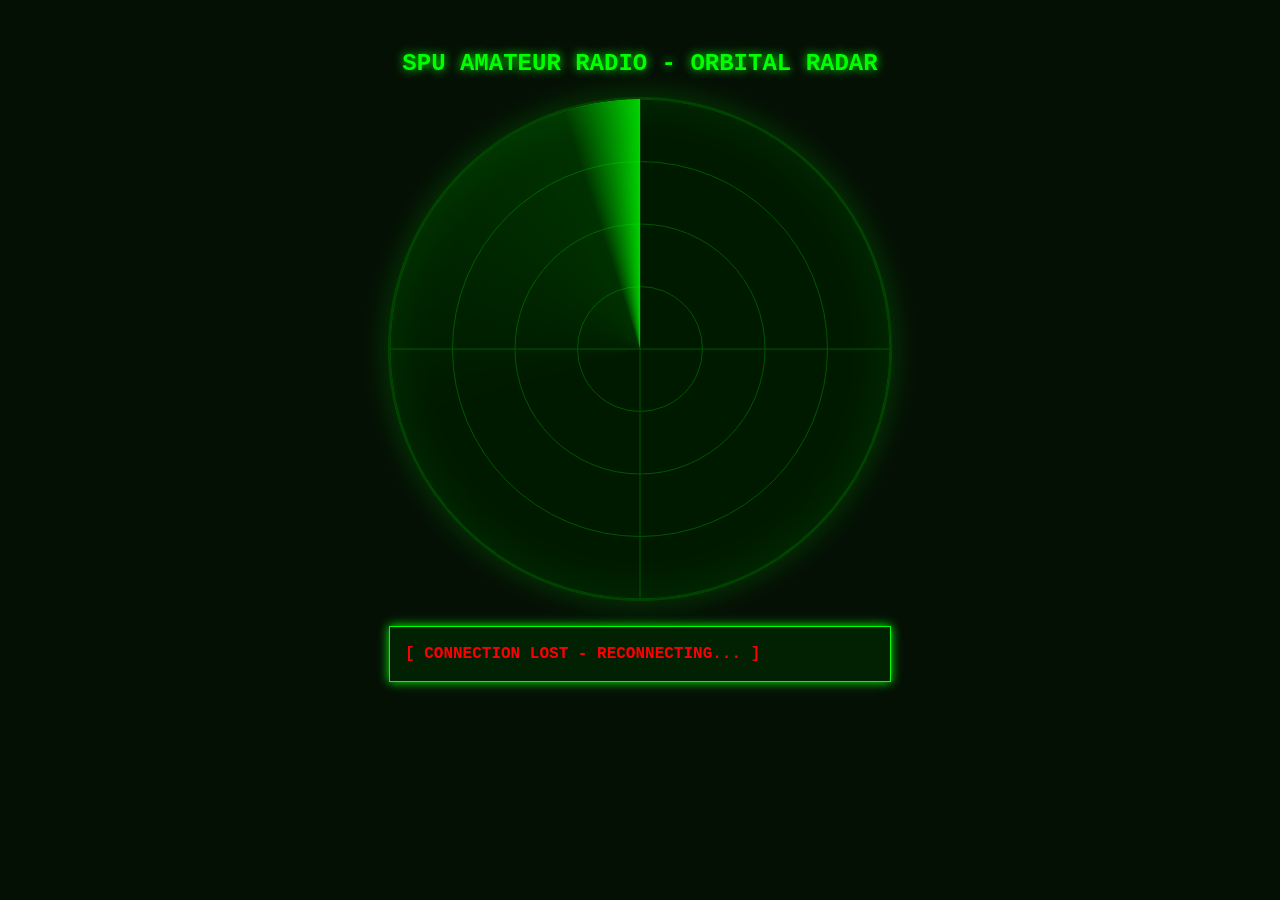
==== spu/templates/index.html @ ad055a50 "SPU Club Station Radar" ====
<!DOCTYPE html>
<html lang="en">
<head>
    <meta charset="UTF-8">
    <meta name="viewport" content="width=device-width, initial-scale=1.0">
    <title>SPU Club Station Radar</title>
    <style>
        /* ตั้งค่าโทนสีหน้าจอเรดาร์ (ดำ-เขียว) */
        body {
            background-color: #051005; 
            color: #00ff00;
            font-family: 'Courier New', Courier, monospace;
            display: flex;
            flex-direction: column;
            align-items: center;
            margin-top: 30px;
        }
        h2 { text-shadow: 0 0 10px #00ff00; }
        
        /* กรอบจอเรดาร์วงกลม */
        .radar-container {
            position: relative;
            width: 500px;
            height: 500px;
            border-radius: 50%;
            background-color: #001a00;
            box-shadow: 0 0 30px rgba(0, 255, 0, 0.2), inset 0 0 50px rgba(0, 255, 0, 0.1);
            overflow: hidden;
            border: 2px solid #004400;
        }
        
        /* เลเยอร์วาดเส้นกริดและเป้าหมาย */
        #radar-ui {
            position: absolute;
            z-index: 2;
        }
        
        /* เลเยอร์แอนิเมชันเส้นสแกนเรดาร์ */
        #radar-sweep {
            position: absolute;
            z-index: 3;
            background: conic-gradient(from 0deg, rgba(0,255,0,0) 70%, rgba(0,255,0,0.1) 95%, rgba(0,255,0,0.8) 100%);
            width: 100%;
            height: 100%;
            border-radius: 50%;
            animation: scan 4s linear infinite;
        }

        @keyframes scan {
            0% { transform: rotate(0deg); }
            100% { transform: rotate(360deg); }
        }

        /* กล่องแสดงข้อมูลด้านล่าง */
        .info-panel {
            margin-top: 25px;
            border: 1px solid #00ff00;
            padding: 15px;
            width: 470px;
            background-color: rgba(0, 50, 0, 0.5);
            box-shadow: 0 0 10px #00ff00;
            line-height: 1.5;
        }
        .info-panel span { font-weight: bold; color: #fff; }
    </style>
</head>
<body>

    <h2>SPU AMATEUR RADIO - ORBITAL RADAR</h2>
    
    <div class="radar-container">
        <canvas id="radar-ui" width="500" height="500"></canvas>
        <div id="radar-sweep"></div>
    </div>
    
    <div class="info-panel" id="info">
        [ SYSTEM INITIALIZING... ESTABLISHING CONNECTION ]
    </div>

    <script>
        const uiCanvas = document.getElementById('radar-ui');
        const ctx = uiCanvas.getContext('2d');
        const infoPanel = document.getElementById('info');
        
        const center = 250; 
        const maxRadius = 250; 

        // ฟังก์ชันวาดเส้นกริดเรดาร์
        function drawGrid() {
            ctx.clearRect(0, 0, 500, 500);
            ctx.strokeStyle = '#005500'; 
            ctx.lineWidth = 1;

            // วาดวงกลมบอกระยะ 4 ชั้น
            for(let i=1; i<=4; i++) {
                ctx.beginPath();
                ctx.arc(center, center, (maxRadius/4)*i, 0, 2*Math.PI);
                ctx.stroke();
            }
            // วาดเส้นแกน X, Y
            ctx.beginPath(); ctx.moveTo(center, 0); ctx.lineTo(center, 500); ctx.stroke();
            ctx.beginPath(); ctx.moveTo(0, center); ctx.lineTo(500, center); ctx.stroke();
        }

        // ฟังก์ชันพล็อตจุดเป้าหมายบนจอ
        function drawTarget(target) {
            drawGrid(); // วาดกริดทับของเก่าเพื่อรีเฟรชจอ

            // แปลงสเกลระยะทาง (สมมติระยะขอบจอคือ 20,000 กม.)
            let r = (target.distance_km / 20000) * maxRadius;
            if (r > maxRadius) r = maxRadius - 10; 

            // แปลงองศา (Bearing) เป็นเรเดียน และปรับให้ 0 องศาอยู่ด้านบน
            let angle = (target.bearing_deg - 90) * (Math.PI / 180);

            // คำนวณพิกัดแกน X, Y
            let x = center + r * Math.cos(angle);
            let y = center + r * Math.sin(angle);

            // พล็อตจุดสีเหลืองเรืองแสง
            ctx.fillStyle = '#ffff00';
            ctx.beginPath();
            ctx.arc(x, y, 4, 0, 2*Math.PI);
            ctx.fill();
            
            ctx.shadowBlur = 10;
            ctx.shadowColor = "yellow";
            
            // พิมพ์ชื่อเป้าหมายกำกับไว้ข้างๆ จุด
            ctx.fillStyle = '#ffffff';
            ctx.font = "12px Courier New";
            ctx.fillText(target.name, x + 10, y + 4);
            
            ctx.shadowBlur = 0;
        }

        // วาดหน้าปัดรอไว้ก่อนระหว่างเชื่อมต่อข้อมูล
        drawGrid();

        // ==========================================
        // ระบบรับข้อมูลแบบ Real-time (Server-Sent Events)
        // ==========================================
        const evtSource = new EventSource("/stream");
        
        // ทำงานเมื่อมีข้อมูลใหม่ส่งมาจาก Python
        evtSource.onmessage = function(event) {
            const data = JSON.parse(event.data);
            
            if(data.error) {
                infoPanel.innerHTML = "API ERROR: " + data.error;
                return;
            }
            
            // อัปเดตข้อมูลตัวหนังสือในกล่องด้านล่าง
            infoPanel.innerHTML = `
                TARGET ID: <span>${data.name}</span><br>
                COORDINATES: <span>LAT ${data.lat.toFixed(4)} / LON ${data.lon.toFixed(4)}</span><br>
                BEARING (AZ): <span>${data.bearing_deg.toFixed(2)}&deg;</span><br>
                DISTANCE: <span>${data.distance_km.toFixed(2)} km</span>
            `;
            
            // ส่งข้อมูลไปพล็อตจุดบนเรดาร์
            drawTarget(data);
        };

        // ทำงานเมื่อการเชื่อมต่อมีปัญหา
        evtSource.onerror = function(err) {
            console.error("EventSource failed:", err);
            infoPanel.innerHTML = "<span style='color:red;'>[ CONNECTION LOST - RECONNECTING... ]</span>";
        };
    </script>
</body>
</html>
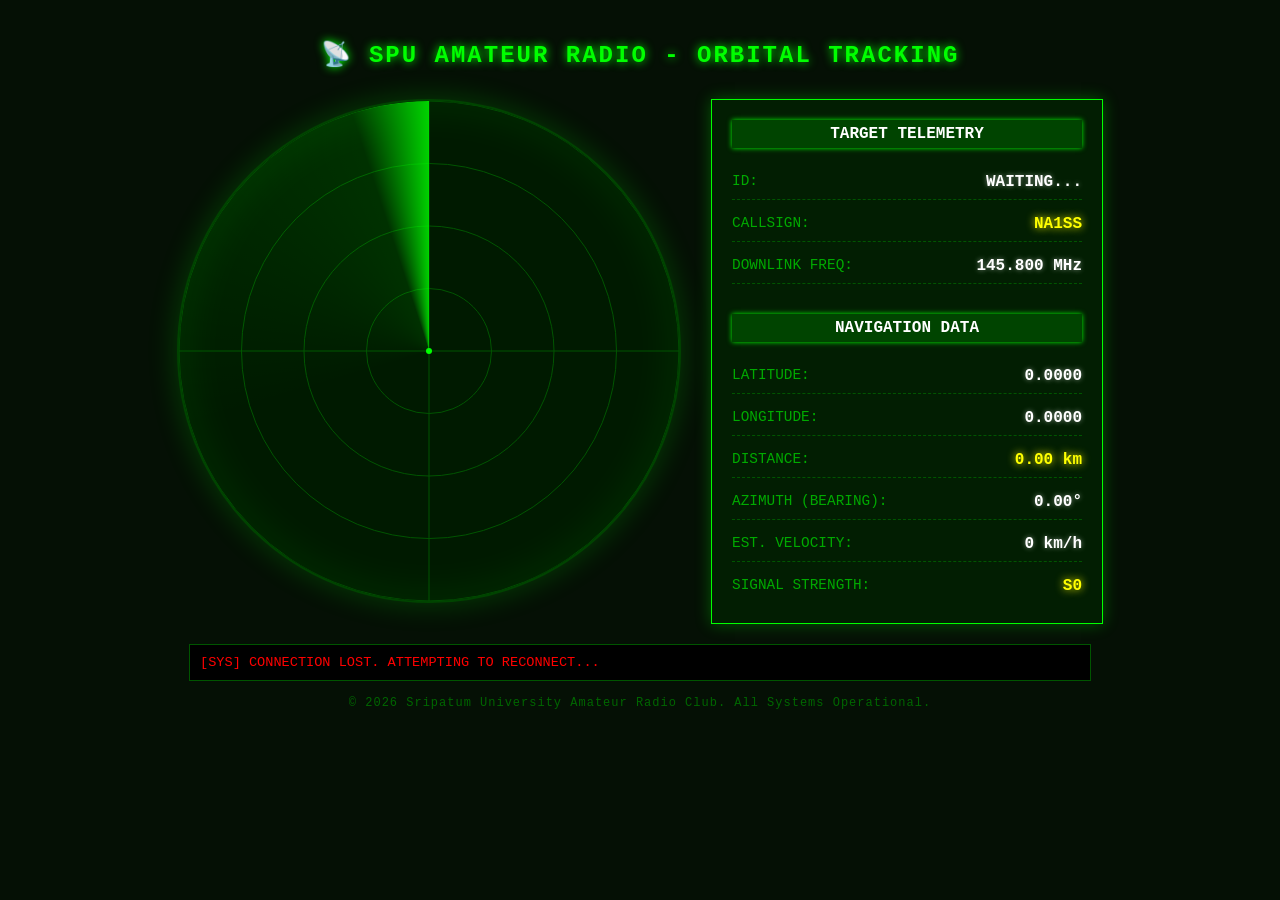
==== commit caf23bc4: "SPU Club Station Radar" ====
--- a/spu/templates/index.html
+++ b/spu/templates/index.html
@@ -10,14 +10,30 @@
             background-color: #051005; 
             color: #00ff00;
             font-family: 'Courier New', Courier, monospace;
+            margin: 0;
+            padding: 20px;
             display: flex;
             flex-direction: column;
             align-items: center;
-            margin-top: 30px;
-        }
-        h2 { text-shadow: 0 0 10px #00ff00; }
-        
-        /* กรอบจอเรดาร์วงกลม */
+        }
+        
+        h2 { 
+            text-shadow: 0 0 10px #00ff00; 
+            margin-bottom: 30px;
+            letter-spacing: 2px;
+        }
+        
+        /* กล่องคลุมระบบทั้งหมด แบ่งซ้าย-ขวา */
+        .dashboard {
+            display: flex;
+            flex-wrap: wrap;
+            gap: 30px;
+            justify-content: center;
+            align-items: flex-start;
+            max-width: 1000px;
+        }
+
+        /* ------------------ ด้านซ้าย: เรดาร์ ------------------ */
         .radar-container {
             position: relative;
             width: 500px;
@@ -29,13 +45,11 @@
             border: 2px solid #004400;
         }
         
-        /* เลเยอร์วาดเส้นกริดและเป้าหมาย */
         #radar-ui {
             position: absolute;
             z-index: 2;
         }
         
-        /* เลเยอร์แอนิเมชันเส้นสแกนเรดาร์ */
         #radar-sweep {
             position: absolute;
             z-index: 3;
@@ -51,122 +65,241 @@
             100% { transform: rotate(360deg); }
         }
 
-        /* กล่องแสดงข้อมูลด้านล่าง */
-        .info-panel {
-            margin-top: 25px;
+        /* ------------------ ด้านขวา: แผงข้อมูล ------------------ */
+        .side-panel {
+            width: 350px;
             border: 1px solid #00ff00;
-            padding: 15px;
-            width: 470px;
-            background-color: rgba(0, 50, 0, 0.5);
-            box-shadow: 0 0 10px #00ff00;
-            line-height: 1.5;
-        }
-        .info-panel span { font-weight: bold; color: #fff; }
+            background-color: rgba(0, 40, 0, 0.6);
+            box-shadow: 0 0 15px rgba(0, 255, 0, 0.3);
+            padding: 20px;
+            display: flex;
+            flex-direction: column;
+            gap: 15px;
+        }
+
+        .panel-header {
+            background-color: #004400;
+            color: #fff;
+            padding: 5px 10px;
+            font-weight: bold;
+            text-align: center;
+            margin-bottom: 10px;
+            box-shadow: 0 0 5px #00ff00;
+        }
+
+        .data-row {
+            display: flex;
+            justify-content: space-between;
+            border-bottom: 1px dashed #005500;
+            padding-bottom: 8px;
+        }
+        
+        .data-row:last-child {
+            border-bottom: none;
+        }
+
+        .label {
+            color: #00aa00;
+            font-size: 0.9em;
+        }
+
+        .value {
+            color: #ffffff;
+            font-weight: bold;
+            text-align: right;
+            text-shadow: 0 0 5px rgba(255, 255, 255, 0.5);
+        }
+
+        .value.highlight {
+            color: #ffff00;
+            text-shadow: 0 0 8px #ffff00;
+        }
+
+        /* ------------------ ด้านล่าง: กล่องสถานะระบบ และ ลิขสิทธิ์ ------------------ */
+        .status-bar {
+            width: 100%;
+            max-width: 880px;
+            margin-top: 20px;
+            border: 1px solid #005500;
+            padding: 10px;
+            background-color: #000;
+            font-size: 0.85em;
+            color: #00ff00;
+            text-align: left;
+        }
+
+        .copyright-footer {
+            margin-top: 15px;
+            font-size: 0.75em;
+            color: #006600;
+            text-align: center;
+            letter-spacing: 1px;
+        }
     </style>
 </head>
 <body>
 
-    <h2>SPU AMATEUR RADIO - ORBITAL RADAR</h2>
+    <h2>📡 SPU AMATEUR RADIO - ORBITAL TRACKING</h2>
     
-    <div class="radar-container">
-        <canvas id="radar-ui" width="500" height="500"></canvas>
-        <div id="radar-sweep"></div>
+    <div class="dashboard">
+        <div class="radar-container">
+            <canvas id="radar-ui" width="500" height="500"></canvas>
+            <div id="radar-sweep"></div>
+        </div>
+        
+        <div class="side-panel">
+            <div class="panel-header">TARGET TELEMETRY</div>
+            
+            <div class="data-row">
+                <span class="label">ID:</span>
+                <span class="value" id="val-name">WAITING...</span>
+            </div>
+            <div class="data-row">
+                <span class="label">CALLSIGN:</span>
+                <span class="value highlight">NA1SS</span>
+            </div>
+            <div class="data-row">
+                <span class="label">DOWNLINK FREQ:</span>
+                <span class="value">145.800 MHz</span>
+            </div>
+            
+            <div class="panel-header" style="margin-top: 15px;">NAVIGATION DATA</div>
+            
+            <div class="data-row">
+                <span class="label">LATITUDE:</span>
+                <span class="value" id="val-lat">0.0000</span>
+            </div>
+            <div class="data-row">
+                <span class="label">LONGITUDE:</span>
+                <span class="value" id="val-lon">0.0000</span>
+            </div>
+            <div class="data-row">
+                <span class="label">DISTANCE:</span>
+                <span class="value highlight" id="val-dist">0.00 km</span>
+            </div>
+            <div class="data-row">
+                <span class="label">AZIMUTH (BEARING):</span>
+                <span class="value" id="val-bear">0.00&deg;</span>
+            </div>
+            <div class="data-row">
+                <span class="label">EST. VELOCITY:</span>
+                <span class="value" id="val-speed">0 km/h</span>
+            </div>
+            <div class="data-row">
+                <span class="label">SIGNAL STRENGTH:</span>
+                <span class="value highlight" id="val-sig">S0</span>
+            </div>
+        </div>
     </div>
     
-    <div class="info-panel" id="info">
-        [ SYSTEM INITIALIZING... ESTABLISHING CONNECTION ]
+    <div class="status-bar" id="sys-status">
+        [SYS] INITIALIZING CORE SYSTEMS... ESTABLISHING UPLINK...
+    </div>
+
+    <div class="copyright-footer">
+        &copy; 2026 Sripatum University Amateur Radio Club. All Systems Operational.
     </div>
 
     <script>
         const uiCanvas = document.getElementById('radar-ui');
         const ctx = uiCanvas.getContext('2d');
-        const infoPanel = document.getElementById('info');
+        const sysStatus = document.getElementById('sys-status');
         
         const center = 250; 
         const maxRadius = 250; 
 
-        // ฟังก์ชันวาดเส้นกริดเรดาร์
+        // วาดเส้นกริดเรดาร์
         function drawGrid() {
             ctx.clearRect(0, 0, 500, 500);
             ctx.strokeStyle = '#005500'; 
             ctx.lineWidth = 1;
 
-            // วาดวงกลมบอกระยะ 4 ชั้น
+            // วงกลมบอกระยะ
             for(let i=1; i<=4; i++) {
                 ctx.beginPath();
                 ctx.arc(center, center, (maxRadius/4)*i, 0, 2*Math.PI);
                 ctx.stroke();
             }
-            // วาดเส้นแกน X, Y
+            // แกน X, Y
             ctx.beginPath(); ctx.moveTo(center, 0); ctx.lineTo(center, 500); ctx.stroke();
             ctx.beginPath(); ctx.moveTo(0, center); ctx.lineTo(500, center); ctx.stroke();
-        }
-
-        // ฟังก์ชันพล็อตจุดเป้าหมายบนจอ
+            
+            // วาดจุดศูนย์กลาง (ฐาน ม.ศรีปทุม)
+            ctx.fillStyle = '#00ff00';
+            ctx.beginPath(); ctx.arc(center, center, 3, 0, 2*Math.PI); ctx.fill();
+        }
+
         function drawTarget(target) {
-            drawGrid(); // วาดกริดทับของเก่าเพื่อรีเฟรชจอ
-
-            // แปลงสเกลระยะทาง (สมมติระยะขอบจอคือ 20,000 กม.)
+            drawGrid(); 
+
             let r = (target.distance_km / 20000) * maxRadius;
-            if (r > maxRadius) r = maxRadius - 10; 
-
-            // แปลงองศา (Bearing) เป็นเรเดียน และปรับให้ 0 องศาอยู่ด้านบน
+            if (r > maxRadius) r = maxRadius - 15; // ไม่ให้ทะลุขอบจอ
+
             let angle = (target.bearing_deg - 90) * (Math.PI / 180);
-
-            // คำนวณพิกัดแกน X, Y
             let x = center + r * Math.cos(angle);
             let y = center + r * Math.sin(angle);
 
-            // พล็อตจุดสีเหลืองเรืองแสง
+            // พล็อตเป้าหมายสีเหลือง
             ctx.fillStyle = '#ffff00';
             ctx.beginPath();
-            ctx.arc(x, y, 4, 0, 2*Math.PI);
+            ctx.arc(x, y, 5, 0, 2*Math.PI);
             ctx.fill();
             
-            ctx.shadowBlur = 10;
+            ctx.shadowBlur = 15;
             ctx.shadowColor = "yellow";
             
-            // พิมพ์ชื่อเป้าหมายกำกับไว้ข้างๆ จุด
+            // ป้ายชื่อในเรดาร์
             ctx.fillStyle = '#ffffff';
-            ctx.font = "12px Courier New";
-            ctx.fillText(target.name, x + 10, y + 4);
+            ctx.font = "bold 12px Courier New";
+            ctx.fillText("ISS", x + 10, y + 4);
             
             ctx.shadowBlur = 0;
         }
 
-        // วาดหน้าปัดรอไว้ก่อนระหว่างเชื่อมต่อข้อมูล
         drawGrid();
 
         // ==========================================
-        // ระบบรับข้อมูลแบบ Real-time (Server-Sent Events)
+        // ระบบรับข้อมูล (Server-Sent Events)
         // ==========================================
         const evtSource = new EventSource("/stream");
         
-        // ทำงานเมื่อมีข้อมูลใหม่ส่งมาจาก Python
         evtSource.onmessage = function(event) {
             const data = JSON.parse(event.data);
             
             if(data.error) {
-                infoPanel.innerHTML = "API ERROR: " + data.error;
+                sysStatus.innerHTML = "<span style='color:red;'>[ERR] DATA LINK FAILED: " + data.error + "</span>";
                 return;
             }
             
-            // อัปเดตข้อมูลตัวหนังสือในกล่องด้านล่าง
-            infoPanel.innerHTML = `
-                TARGET ID: <span>${data.name}</span><br>
-                COORDINATES: <span>LAT ${data.lat.toFixed(4)} / LON ${data.lon.toFixed(4)}</span><br>
-                BEARING (AZ): <span>${data.bearing_deg.toFixed(2)}&deg;</span><br>
-                DISTANCE: <span>${data.distance_km.toFixed(2)} km</span>
-            `;
-            
-            // ส่งข้อมูลไปพล็อตจุดบนเรดาร์
+            sysStatus.innerHTML = "[SYS] UPLINK STABLE. RECEIVING TELEMETRY FROM TARGET...";
+
+            // อัปเดตข้อมูลพิกัดลงในแผงควบคุม
+            document.getElementById('val-name').innerText = data.name;
+            document.getElementById('val-lat').innerText = data.lat.toFixed(4);
+            document.getElementById('val-lon').innerText = data.lon.toFixed(4);
+            document.getElementById('val-dist').innerText = data.distance_km.toFixed(2) + " km";
+            document.getElementById('val-bear').innerText = data.bearing_deg.toFixed(2) + "°";
+
+            // --- จำลองข้อมูลที่ API ไม่มีให้สมจริง ---
+            // 1. ความเร็ว: สถานีอวกาศบินที่ความเร็วประมาณ 27,500 - 27,600 km/h
+            let mockSpeed = 27500 + (Math.random() * 100);
+            document.getElementById('val-speed').innerText = mockSpeed.toFixed(0) + " km/h";
+
+            // 2. ความแรงสัญญาณ (S-Meter): คำนวณจำลองจากระยะทาง
+            let sMeter = "S0";
+            if(data.distance_km < 3000) sMeter = "S9 + 20dB";
+            else if(data.distance_km < 6000) sMeter = "S9 + 10dB";
+            else if(data.distance_km < 10000) sMeter = "S9";
+            else if(data.distance_km < 15000) sMeter = "S7";
+            else sMeter = "S3";
+            document.getElementById('val-sig').innerText = sMeter;
+
+            // วาดลงเรดาร์
             drawTarget(data);
         };
 
-        // ทำงานเมื่อการเชื่อมต่อมีปัญหา
         evtSource.onerror = function(err) {
-            console.error("EventSource failed:", err);
-            infoPanel.innerHTML = "<span style='color:red;'>[ CONNECTION LOST - RECONNECTING... ]</span>";
+            sysStatus.innerHTML = "<span style='color:red;'>[SYS] CONNECTION LOST. ATTEMPTING TO RECONNECT...</span>";
         };
     </script>
 </body>
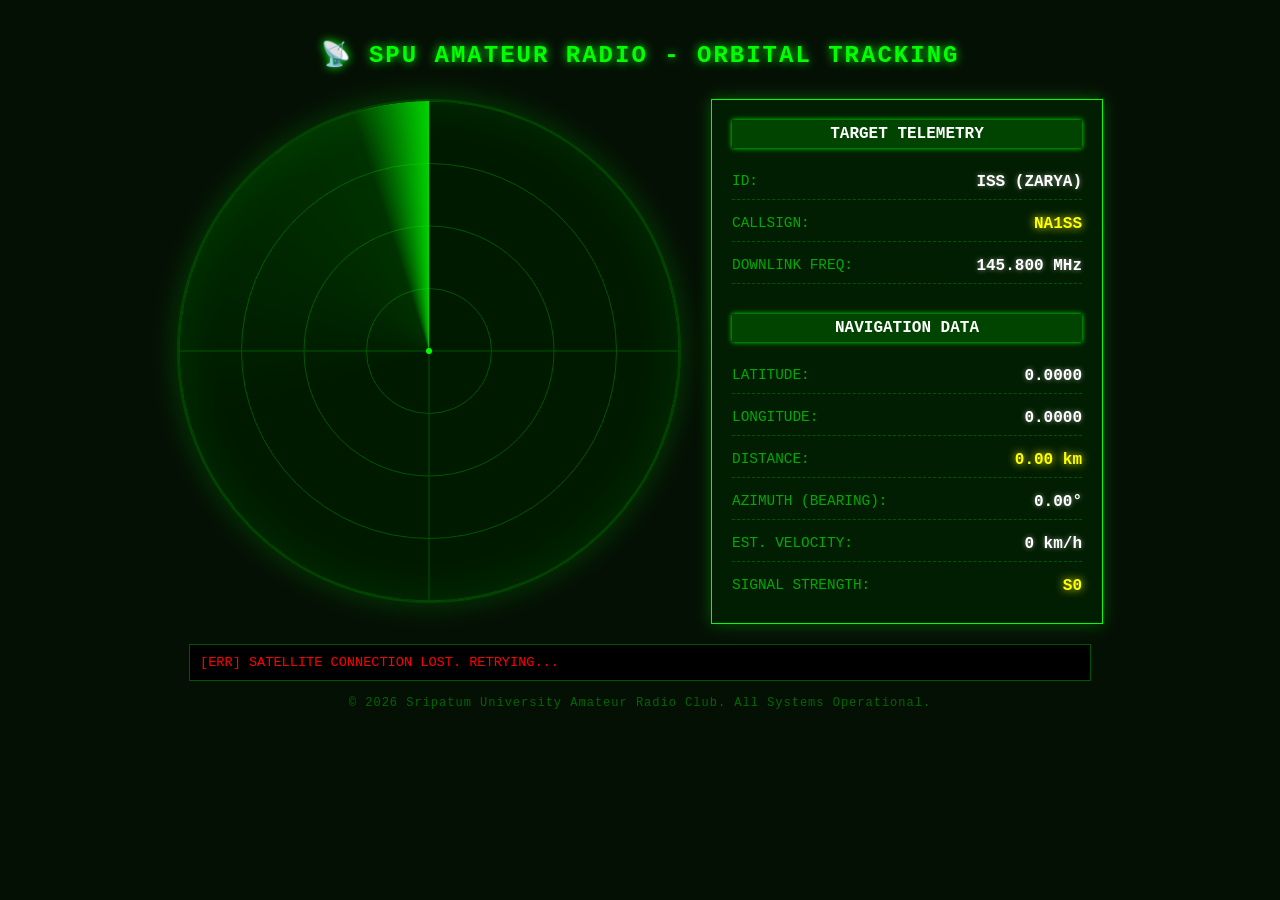
==== commit 4d21c096: "Update index.html" ====
--- a/spu/templates/index.html
+++ b/spu/templates/index.html
@@ -115,7 +115,7 @@
             text-shadow: 0 0 8px #ffff00;
         }
 
-        /* ------------------ ด้านล่าง: กล่องสถานะระบบ และ ลิขสิทธิ์ ------------------ */
+        /* ------------------ ด้านล่าง: กล่องสถานะระบบ ------------------ */
         .status-bar {
             width: 100%;
             max-width: 880px;
@@ -152,7 +152,7 @@
             
             <div class="data-row">
                 <span class="label">ID:</span>
-                <span class="value" id="val-name">WAITING...</span>
+                <span class="value" id="val-name">ISS (ZARYA)</span>
             </div>
             <div class="data-row">
                 <span class="label">CALLSIGN:</span>
@@ -193,7 +193,7 @@
     </div>
     
     <div class="status-bar" id="sys-status">
-        [SYS] INITIALIZING CORE SYSTEMS... ESTABLISHING UPLINK...
+        [SYS] INITIALIZING CORE SYSTEMS... STANDBY FOR DIRECT API UPLINK...
     </div>
 
     <div class="copyright-footer">
@@ -208,7 +208,11 @@
         const center = 250; 
         const maxRadius = 250; 
 
-        // วาดเส้นกริดเรดาร์
+        // พิกัด ม.ศรีปทุม (ฐานหลัก)
+        const SPU_LAT = 13.8580;
+        const SPU_LON = 100.5875;
+
+        // ฟังก์ชันวาดเส้นกริดเรดาร์
         function drawGrid() {
             ctx.clearRect(0, 0, 500, 500);
             ctx.strokeStyle = '#005500'; 
@@ -229,13 +233,13 @@
             ctx.beginPath(); ctx.arc(center, center, 3, 0, 2*Math.PI); ctx.fill();
         }
 
-        function drawTarget(target) {
+        function drawTarget(distance_km, bearing_deg) {
             drawGrid(); 
 
-            let r = (target.distance_km / 20000) * maxRadius;
+            let r = (distance_km / 20000) * maxRadius;
             if (r > maxRadius) r = maxRadius - 15; // ไม่ให้ทะลุขอบจอ
 
-            let angle = (target.bearing_deg - 90) * (Math.PI / 180);
+            let angle = (bearing_deg - 90) * (Math.PI / 180);
             let x = center + r * Math.cos(angle);
             let y = center + r * Math.sin(angle);
 
@@ -256,51 +260,91 @@
             ctx.shadowBlur = 0;
         }
 
+        // ==========================================
+        // ฟังก์ชันคำนวณคณิตศาสตร์ (ย้ายมาจาก Python)
+        // ==========================================
+        function toRad(degrees) {
+            return degrees * (Math.PI / 180);
+        }
+
+        function toDeg(radians) {
+            return radians * (180 / Math.PI);
+        }
+
+        function calculateDistance(lat1, lon1, lat2, lon2) {
+            const R = 6371; // รัศมีโลก กิโลเมตร
+            const dLat = toRad(lat2 - lat1);
+            const dLon = toRad(lon2 - lon1);
+            const a = Math.sin(dLat/2) * Math.sin(dLat/2) +
+                      Math.cos(toRad(lat1)) * Math.cos(toRad(lat2)) *
+                      Math.sin(dLon/2) * Math.sin(dLon/2);
+            const c = 2 * Math.atan2(Math.sqrt(a), Math.sqrt(1-a));
+            return R * c;
+        }
+
+        function calculateBearing(lat1, lon1, lat2, lon2) {
+            const phi1 = toRad(lat1);
+            const phi2 = toRad(lat2);
+            const lam1 = toRad(lon1);
+            const lam2 = toRad(lon2);
+
+            const y = Math.sin(lam2 - lam1) * Math.cos(phi2);
+            const x = Math.cos(phi1) * Math.sin(phi2) -
+                      Math.sin(phi1) * Math.cos(phi2) * Math.cos(lam2 - lam1);
+            
+            let theta = Math.atan2(y, x);
+            return (toDeg(theta) + 360) % 360;
+        }
+
+        // ==========================================
+        // ระบบดึงข้อมูลจาก API แบบตรงๆ (Frontend Fetch)
+        // ==========================================
+        async function fetchISSData() {
+            try {
+                // ใช้ API ที่รองรับ HTTPS เพื่อให้ทำงานบน GitHub Pages ได้
+                const response = await fetch('https://api.wheretheiss.at/v1/satellites/25544');
+                const data = await response.json();
+                
+                const issLat = data.latitude;
+                const issLon = data.longitude;
+                const velocity = data.velocity; // API นี้มีความเร็วให้ด้วย!
+
+                const distance = calculateDistance(SPU_LAT, SPU_LON, issLat, issLon);
+                const bearing = calculateBearing(SPU_LAT, SPU_LON, issLat, issLon);
+
+                sysStatus.innerHTML = "[SYS] UPLINK SECURE. RECEIVING DIRECT TELEMETRY...";
+
+                // อัปเดตข้อมูลพิกัดลงในแผงควบคุม
+                document.getElementById('val-lat').innerText = issLat.toFixed(4);
+                document.getElementById('val-lon').innerText = issLon.toFixed(4);
+                document.getElementById('val-dist').innerText = distance.toFixed(2) + " km";
+                document.getElementById('val-bear').innerText = bearing.toFixed(2) + "°";
+                document.getElementById('val-speed').innerText = velocity.toFixed(0) + " km/h";
+
+                // 2. ความแรงสัญญาณ (S-Meter): คำนวณจำลองจากระยะทาง
+                let sMeter = "S0";
+                if(distance < 3000) sMeter = "S9 + 20dB";
+                else if(distance < 6000) sMeter = "S9 + 10dB";
+                else if(distance < 10000) sMeter = "S9";
+                else if(distance < 15000) sMeter = "S7";
+                else sMeter = "S3";
+                document.getElementById('val-sig').innerText = sMeter;
+
+                // วาดลงเรดาร์
+                drawTarget(distance, bearing);
+
+            } catch (err) {
+                sysStatus.innerHTML = "<span style='color:red;'>[ERR] SATELLITE CONNECTION LOST. RETRYING...</span>";
+                console.error(err);
+            }
+        }
+
+        // วาดฉากหลังรอไว้ก่อน
         drawGrid();
 
-        // ==========================================
-        // ระบบรับข้อมูล (Server-Sent Events)
-        // ==========================================
-        const evtSource = new EventSource("/stream");
-        
-        evtSource.onmessage = function(event) {
-            const data = JSON.parse(event.data);
-            
-            if(data.error) {
-                sysStatus.innerHTML = "<span style='color:red;'>[ERR] DATA LINK FAILED: " + data.error + "</span>";
-                return;
-            }
-            
-            sysStatus.innerHTML = "[SYS] UPLINK STABLE. RECEIVING TELEMETRY FROM TARGET...";
-
-            // อัปเดตข้อมูลพิกัดลงในแผงควบคุม
-            document.getElementById('val-name').innerText = data.name;
-            document.getElementById('val-lat').innerText = data.lat.toFixed(4);
-            document.getElementById('val-lon').innerText = data.lon.toFixed(4);
-            document.getElementById('val-dist').innerText = data.distance_km.toFixed(2) + " km";
-            document.getElementById('val-bear').innerText = data.bearing_deg.toFixed(2) + "°";
-
-            // --- จำลองข้อมูลที่ API ไม่มีให้สมจริง ---
-            // 1. ความเร็ว: สถานีอวกาศบินที่ความเร็วประมาณ 27,500 - 27,600 km/h
-            let mockSpeed = 27500 + (Math.random() * 100);
-            document.getElementById('val-speed').innerText = mockSpeed.toFixed(0) + " km/h";
-
-            // 2. ความแรงสัญญาณ (S-Meter): คำนวณจำลองจากระยะทาง
-            let sMeter = "S0";
-            if(data.distance_km < 3000) sMeter = "S9 + 20dB";
-            else if(data.distance_km < 6000) sMeter = "S9 + 10dB";
-            else if(data.distance_km < 10000) sMeter = "S9";
-            else if(data.distance_km < 15000) sMeter = "S7";
-            else sMeter = "S3";
-            document.getElementById('val-sig').innerText = sMeter;
-
-            // วาดลงเรดาร์
-            drawTarget(data);
-        };
-
-        evtSource.onerror = function(err) {
-            sysStatus.innerHTML = "<span style='color:red;'>[SYS] CONNECTION LOST. ATTEMPTING TO RECONNECT...</span>";
-        };
+        // สั่งให้ดึงข้อมูลทุกๆ 2 วินาที
+        fetchISSData();
+        setInterval(fetchISSData, 2000);
     </script>
 </body>
-</html>+</html>
